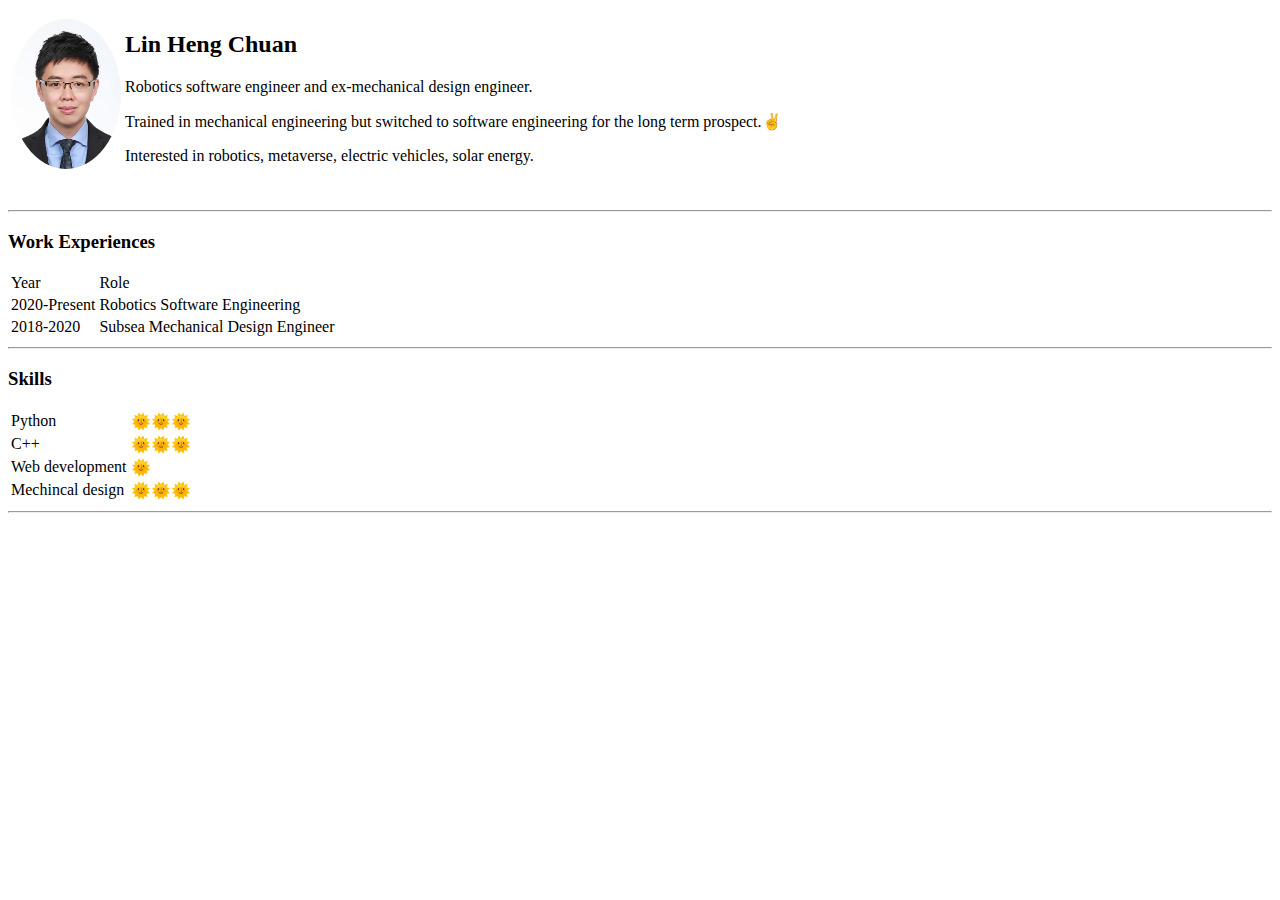
==== index.html @ a812edfe "Add index page and form" ====
<!DOCTYPE html>
<html lang="en" dir="ltr">

<head>
  <meta charset="utf-8">
  <title>&#9977; Heng Chuan's site</title>
</head>

<body>
  <table>
    <tr>
      <td><img src="photo.jpg" alt="photo" width="110" height="150" style="border-radius:50%"></td>
      <td>
        <h2>Lin Heng Chuan</h2>
        <p>Robotics software engineer and ex-mechanical design engineer.</p>
        <p>Trained in mechanical engineering but switched to software engineering for the long term prospect.&#9996;</p>
        <p>Interested in robotics, metaverse, electric vehicles, solar energy.</p>
      </td>
    </tr>
  </table>
  <br>
  <hr>
  <h3>Work Experiences</h3>
  <table>
    <thead>
      <td>Year</td>
      <td>Role</td>
    </thead>
    <tbody>
      <tr>
        <td>2020-Present</td>
        <td>Robotics Software Engineering</td>
      </tr>
      <tr>
        <td>2018-2020</td>
        <td>Subsea Mechanical Design Engineer</td>
      </tr>
    </tbody>
    <ul>
    </ul>
  </table>
  <hr>
  <h3>Skills</h3>
  <table>
    <tr>
      <td>Python</td>
      <td>&#127774;&#127774;&#127774;</td>
    </tr>
    <tr>
      <td>C++</td>
      <td>&#127774;&#127774;&#127774;</td>
    </tr>
    <tr>
      <td>Web development</td>
      <td>&#127774;</td>
    </tr>
    <tr>
      <td>Mechincal design</td>
      <td>&#127774;&#127774;&#127774;</td>
    </tr>
    </ul>
  </table>
  <hr>


</body>

</html>
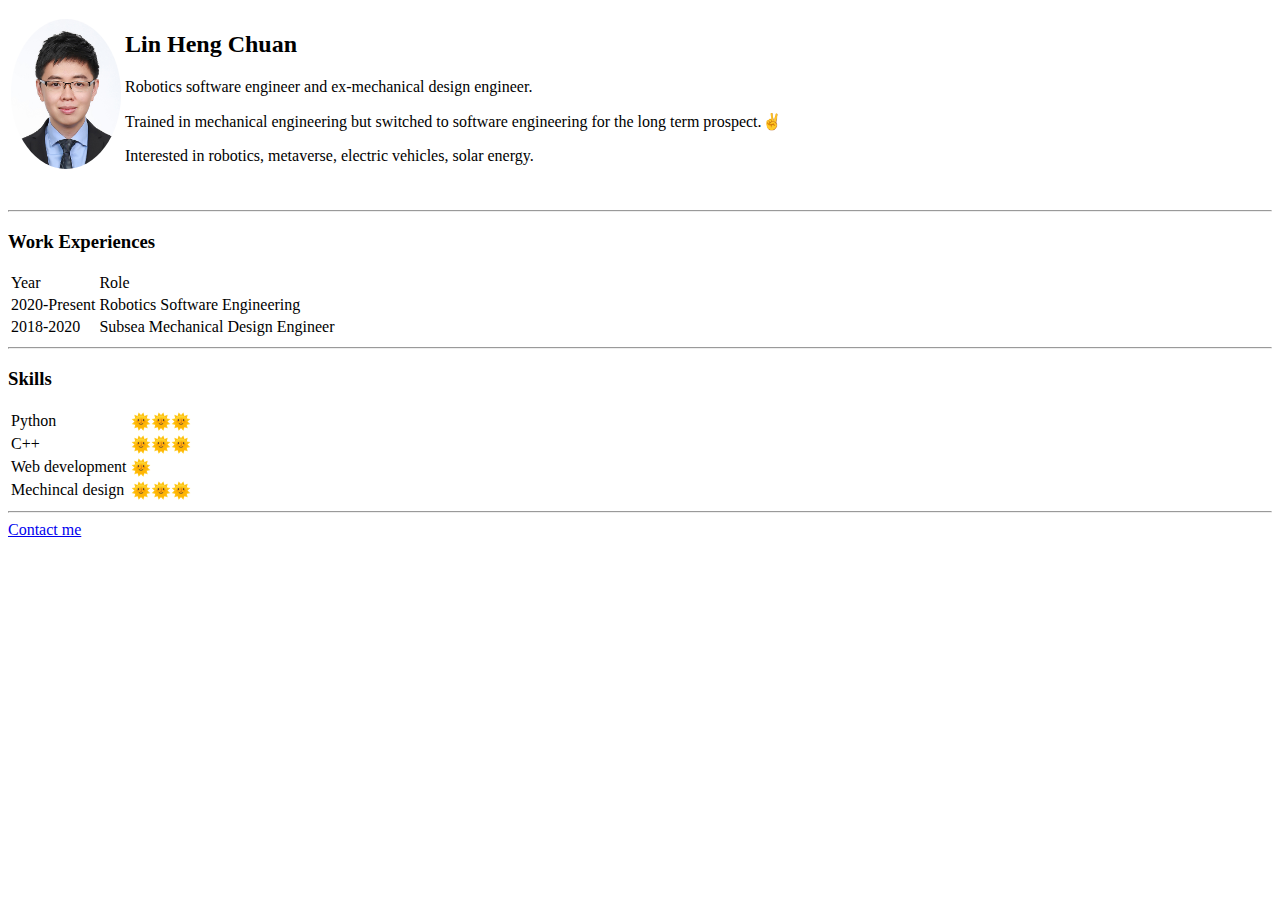
==== commit fcd1da22: "Add contact page" ====
--- a/index.html
+++ b/index.html
@@ -61,6 +61,7 @@
     </ul>
   </table>
   <hr>
+  <a href="contact_me.html">Contact me</a>
 
 
 </body>
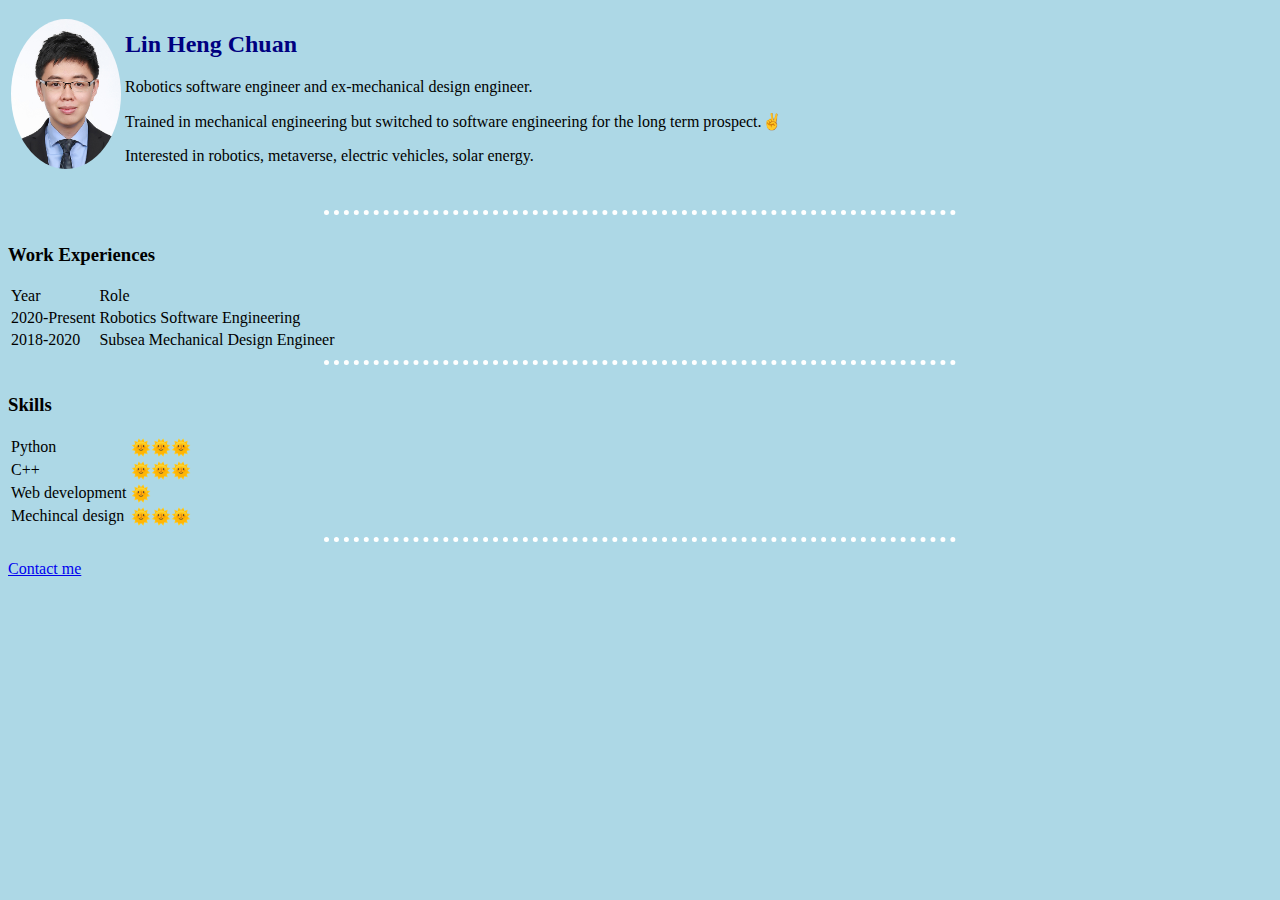
==== commit 5f22ea46: "Add css" ====
--- a/index.html
+++ b/index.html
@@ -4,12 +4,26 @@
 <head>
   <meta charset="utf-8">
   <title>&#9977; Heng Chuan's site</title>
+  <link rel="stylesheet" href="css/styles.css">
 </head>
+<!-- <style media="screen">
+  body {
+    background-color: lightblue;
+  }
+  hr {
+    border-color: white;
+    border-style: none;
+    border-style: dotted none none;
+    border-width: thick;
+    height: 10px;
+    width: 50%;
+  }
+</style> -->
 
 <body>
   <table>
     <tr>
-      <td><img src="photo.jpg" alt="photo" width="110" height="150" style="border-radius:50%"></td>
+      <td><img src="images/photo.jpg" alt="photo" width="110" height="150" style="border-radius:50%"></td>
       <td>
         <h2>Lin Heng Chuan</h2>
         <p>Robotics software engineer and ex-mechanical design engineer.</p>
--- a/css/styles.css
+++ b/css/styles.css
@@ -0,0 +1,14 @@
+body {
+  background-color: lightblue;
+}
+hr {
+  border-color: white;
+  border-style: none;
+  border-style: dotted none none;
+  border-width: thick;
+  height: 10px;
+  width: 50%;
+}
+h2 {
+  color: navy;
+}
